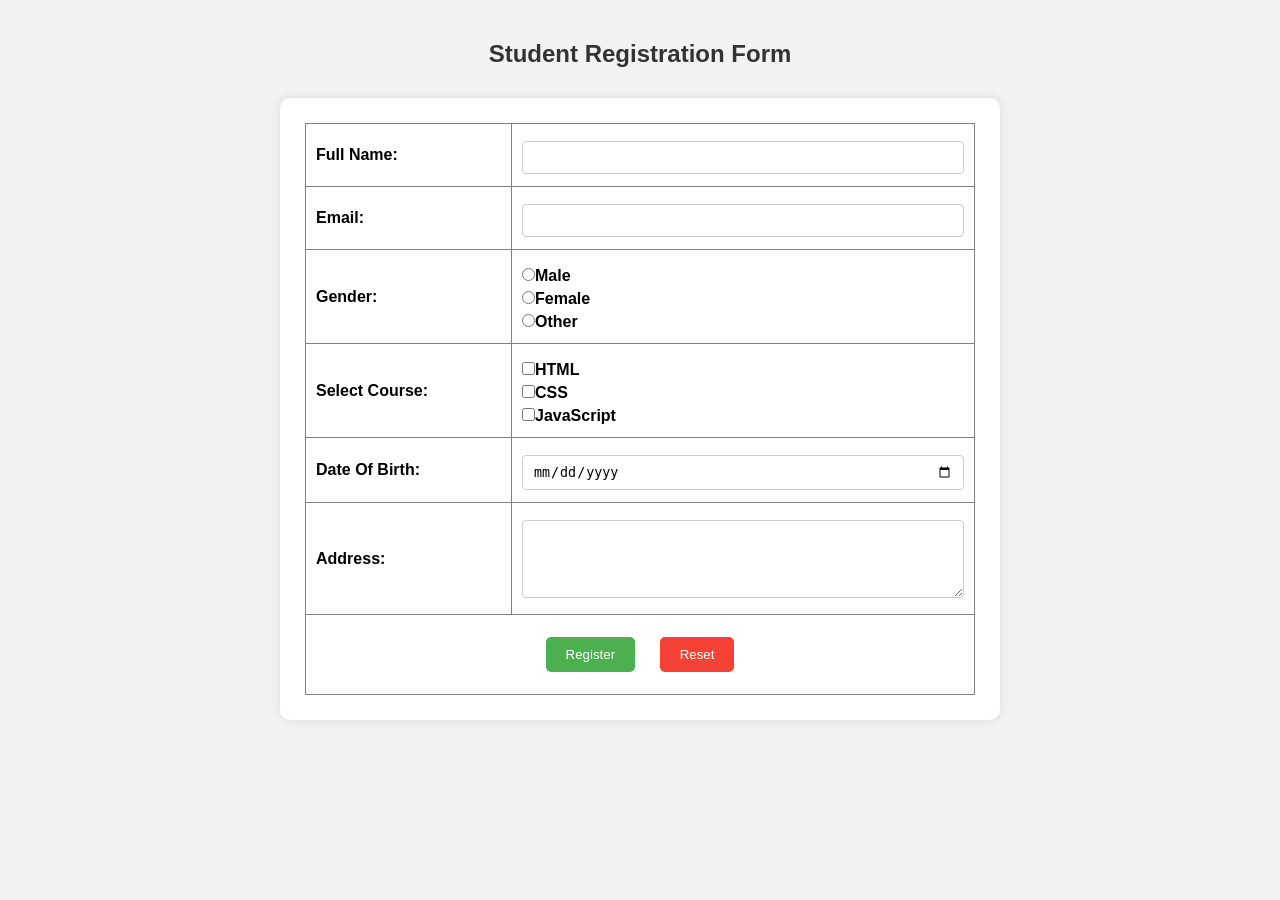
==== Day-7 RegistrationForm/HtmlDay7.html @ fd679955 "Added Day-7 Registration-Form" ====
<!DOCTYPE html>
<html lang="en">

<head>
    <meta charset="UTF-8">
    <meta name="viewport" content="width=device-width, initial-scale=1.0">
    <title>Registration Form</title>
    <link rel="stylesheet" href="CssDay7.css">
</head>

<body>
    <h2>Student Registration Form</h2>
    <form action="#" method="post">
        <table border="1" cellpadding="10">
            <tr>
                <td><label for="name">Full Name:</label></td>
                <td><input type="text" id="name" name="name" required></td>
            </tr>
            <tr>
                <td><label for="email">Email:</label></td>
                <td><input type="email" id="email" name="email" required></td>
            </tr>
            <tr>
                <td><label for="gender">Gender:</label></td>
                <td>
                    <ul>
                        <li><input type="radio" name="gender" value="Male">Male</li>
                        <li><input type="radio" name="gender" value="Female">Female</li>
                        <li><input type="radio" name="gender" value="other">Other</li>
                    </ul>
                </td>
            </tr>
            <tr>
                <td><label for="course">Select Course:</label></td>
                <td>
                    <ul>
                        <li><input type="checkbox" name="course" value="HTML">HTML</li>
                        <li><input type="checkbox" name="course" value="CSS">CSS</li>
                        <li><input type="checkbox" name="course" value="JavaScript">JavaScript</li>
                    </ul>
                </td>
            </tr>
            <tr>
                <td><label for="dob">Date Of Birth:</label></td>
                <td><input type="date" id="dob" name="dob"></td>
            </tr>
            <tr>
                <td><label for="address">Address:</label></td>
                <td><textarea id="address" name="address" rows="4" cols="30"></textarea></td>
            </tr>
            <tr>
                <td colspan="2" align="center">
                    <input type="submit" value="Register">
                    <input type="reset" value="Reset">
                </td>
            </tr>
        </table>
    </form>
</body>

</html>
---- Day-7 RegistrationForm/CssDay7.css ----
*{
    margin: 0;
    padding: 0;
    box-sizing: border-box;
}
body{
    font-family: Arial, Helvetica, sans-serif;
    background-color: #f2f2f2;
    padding: 40px;
}
h2{
    text-align: center;
    margin-bottom: 30px;
    color: #333;
}
form{
    width: 60%;
    margin: 0 auto;
    background-color: #fff;
    padding: 25px;
    border-radius: 10px;
    box-shadow: 0 0 10px rgba(0,0,0,0.1);
}
table{
    width: 100%;
    border-collapse: collapse;
}
table td{
    padding: 12px 10px;
}
table{
    font-weight: bold;
}
input[type="text"],
input[type="email"],
input[type="date"],
textarea{
    width: 100%;
    padding: 8px 10px;
    margin-top: 5px;
    border: 1px solid #ccc;
    border-radius: 4px;
}
textarea{
    resize: vertical;
}
ul{
    list-style-type: none;
    padding-left: 0;
}
ul li{
    margin-top: 5px;
}
input[type="submit"],
input[type="reset"]{
    background-color: #4CAF50;
    color: white;
    border: none;
    padding: 10px 20px;
    border-radius: 5px;
    cursor: pointer;
    margin: 10px;
    transition: background-color 0.3s ease;
}
input[type="reset"]
{
    background-color: #f44336;
}
input[type="submit"]:hover{
    background-color: #45a049;
}
input[type="reset"]:hover{
    background-color: #d32f2f;
}
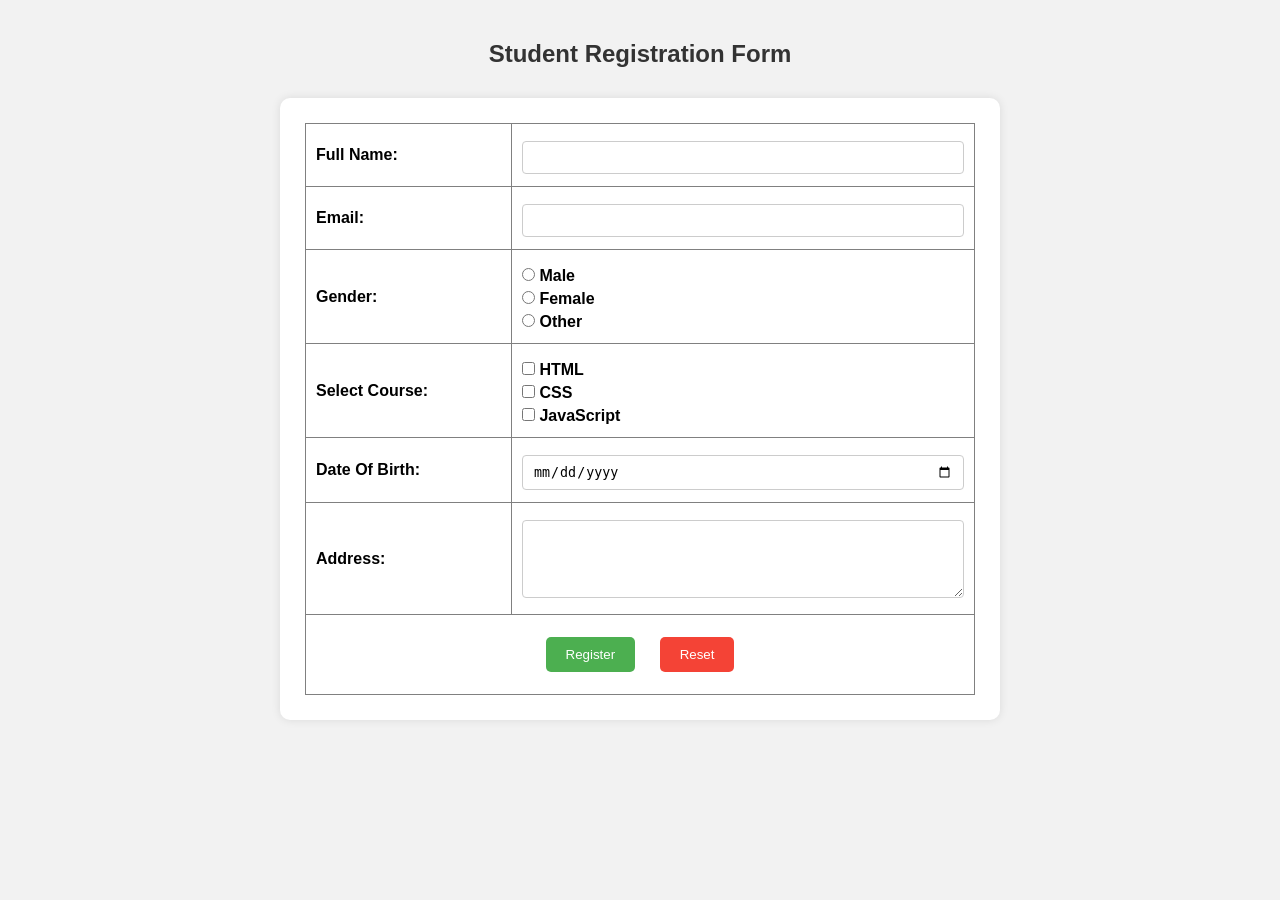
==== commit 61af4414: "updated list" ====
--- a/Day-7 RegistrationForm/HtmlDay7.html
+++ b/Day-7 RegistrationForm/HtmlDay7.html
@@ -24,9 +24,9 @@
                 <td><label for="gender">Gender:</label></td>
                 <td>
                     <ul>
-                        <li><input type="radio" name="gender" value="Male">Male</li>
-                        <li><input type="radio" name="gender" value="Female">Female</li>
-                        <li><input type="radio" name="gender" value="other">Other</li>
+                        <li><input type="radio" name="gender" value="Male"> Male</li>
+                        <li><input type="radio" name="gender" value="Female"> Female</li>
+                        <li><input type="radio" name="gender" value="other"> Other</li>
                     </ul>
                 </td>
             </tr>
@@ -34,9 +34,9 @@
                 <td><label for="course">Select Course:</label></td>
                 <td>
                     <ul>
-                        <li><input type="checkbox" name="course" value="HTML">HTML</li>
-                        <li><input type="checkbox" name="course" value="CSS">CSS</li>
-                        <li><input type="checkbox" name="course" value="JavaScript">JavaScript</li>
+                        <li><input type="checkbox" name="course" value="HTML"> HTML</li>
+                        <li><input type="checkbox" name="course" value="CSS"> CSS</li>
+                        <li><input type="checkbox" name="course" value="JavaScript"> JavaScript</li>
                     </ul>
                 </td>
             </tr>
